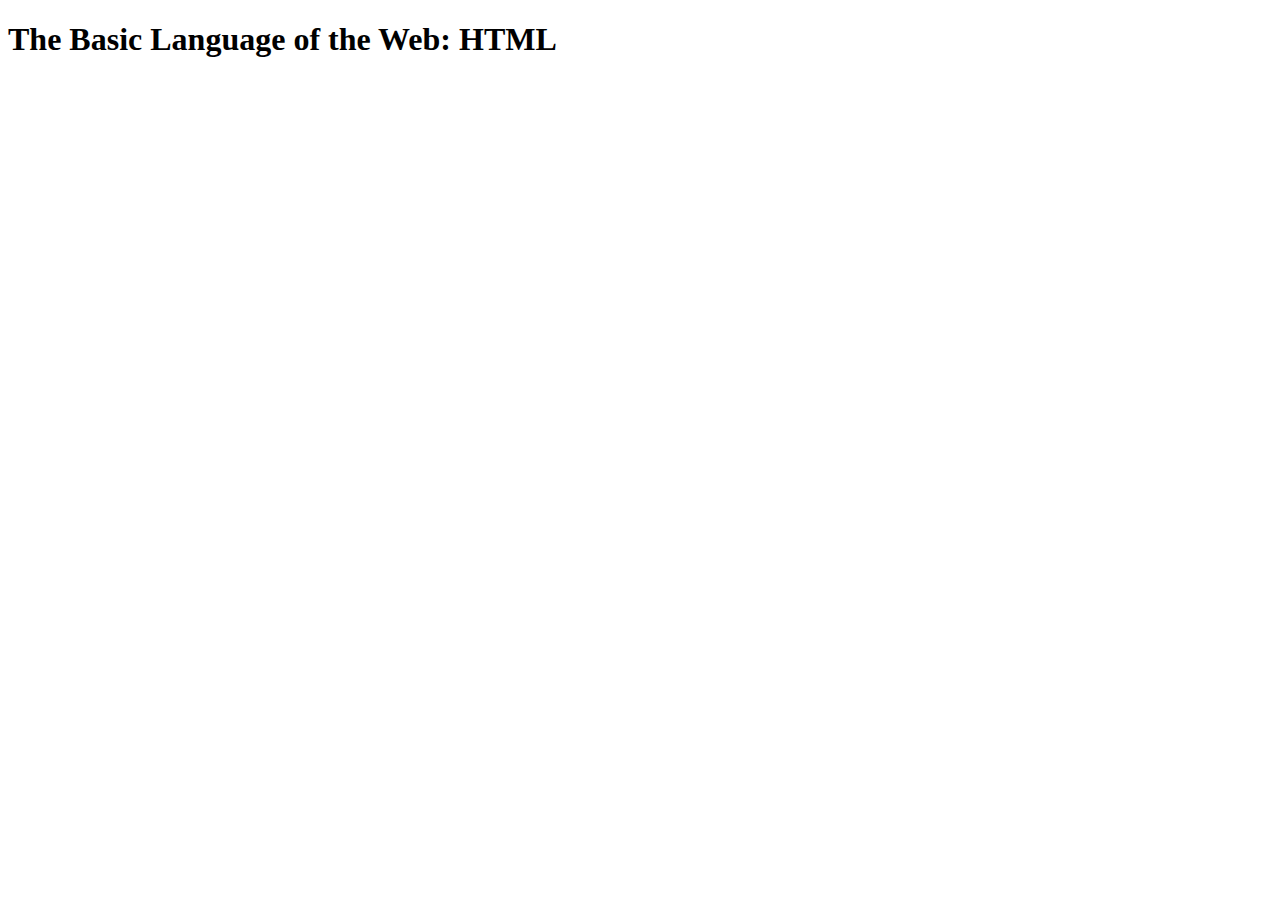
==== 01-HTML-Fundamentals/index.html @ 83bd6376 "basic-structure" ====
<!DOCTYPE html>
<html lang="en">
  <head>
    <meta charset="UTF-8" />
    <meta name="viewport" content="width=device-width, initial-scale=1.0" />
    <title>The Basic Language of the Web: HTML</title>
  </head>
  <body>
    <h1>The Basic Language of the Web: HTML</h1>
  </body>
</html>
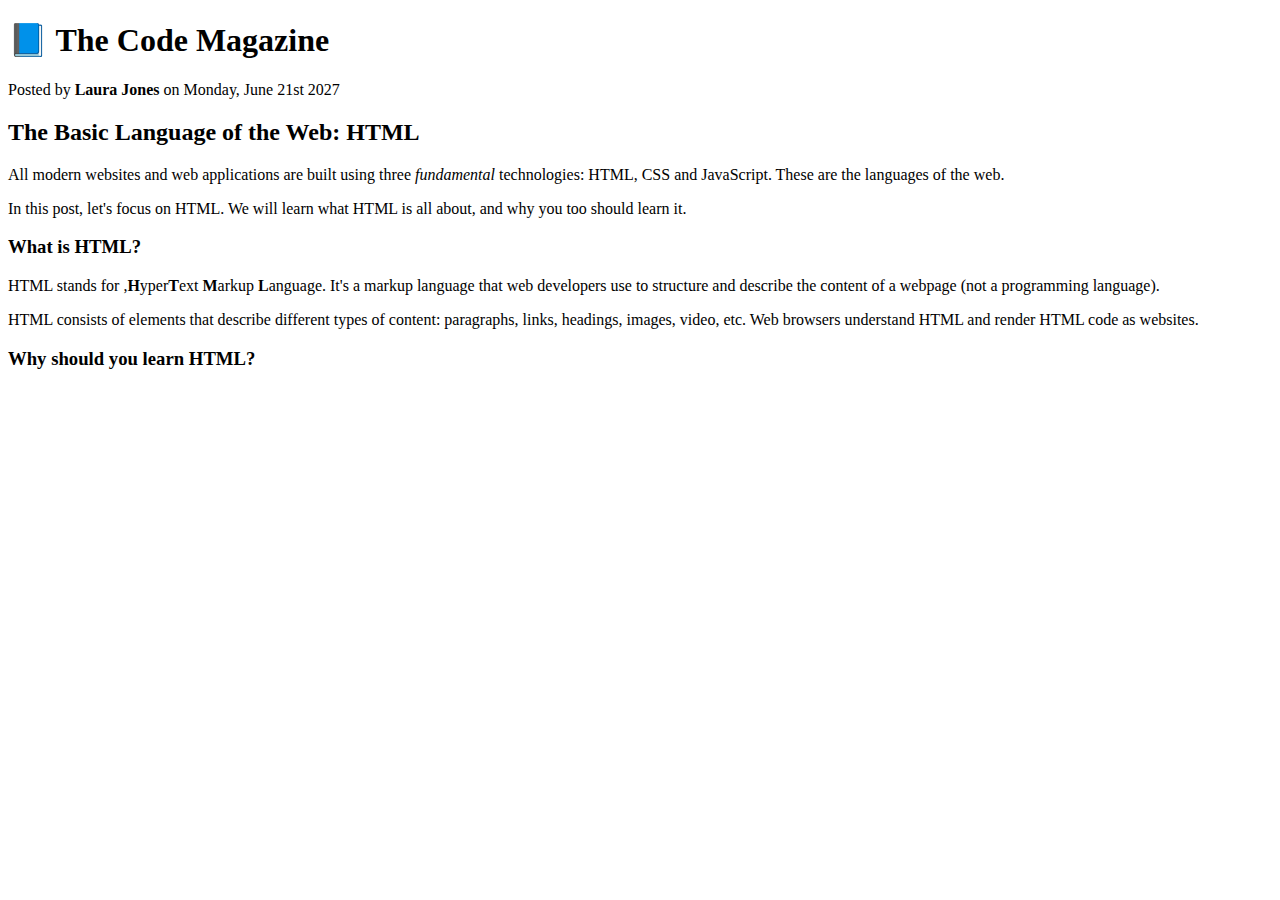
==== commit 9a545b1c: "p, h1toh6, strong, em tags" ====
--- a/01-HTML-Fundamentals/index.html
+++ b/01-HTML-Fundamentals/index.html
@@ -6,6 +6,31 @@
     <title>The Basic Language of the Web: HTML</title>
   </head>
   <body>
-    <h1>The Basic Language of the Web: HTML</h1>
+    <h1>📘 The Code Magazine</h1>
+    <p>Posted by <strong>Laura Jones</strong> on Monday, June 21st 2027</p>
+    <h2>The Basic Language of the Web: HTML</h2>
+    <p>
+      All modern websites and web applications are built using three
+      <em>fundamental</em>
+      technologies: HTML, CSS and JavaScript. These are the languages of the
+      web.
+    </p>
+    <p>
+      In this post, let's focus on HTML. We will learn what HTML is all about,
+      and why you too should learn it.
+    </p>
+    <h3>What is HTML?</h3>
+    <p>
+      HTML stands for ,<strong>H</strong>yper<strong>T</strong>ext
+      <strong>M</strong>arkup <strong>L</strong>anguage. It's a markup language
+      that web developers use to structure and describe the content of a webpage
+      (not a programming language).
+    </p>
+    <p>
+      HTML consists of elements that describe different types of content:
+      paragraphs, links, headings, images, video, etc. Web browsers understand
+      HTML and render HTML code as websites.
+    </p>
+    <h3>Why should you learn HTML?</h3>
   </body>
 </html>
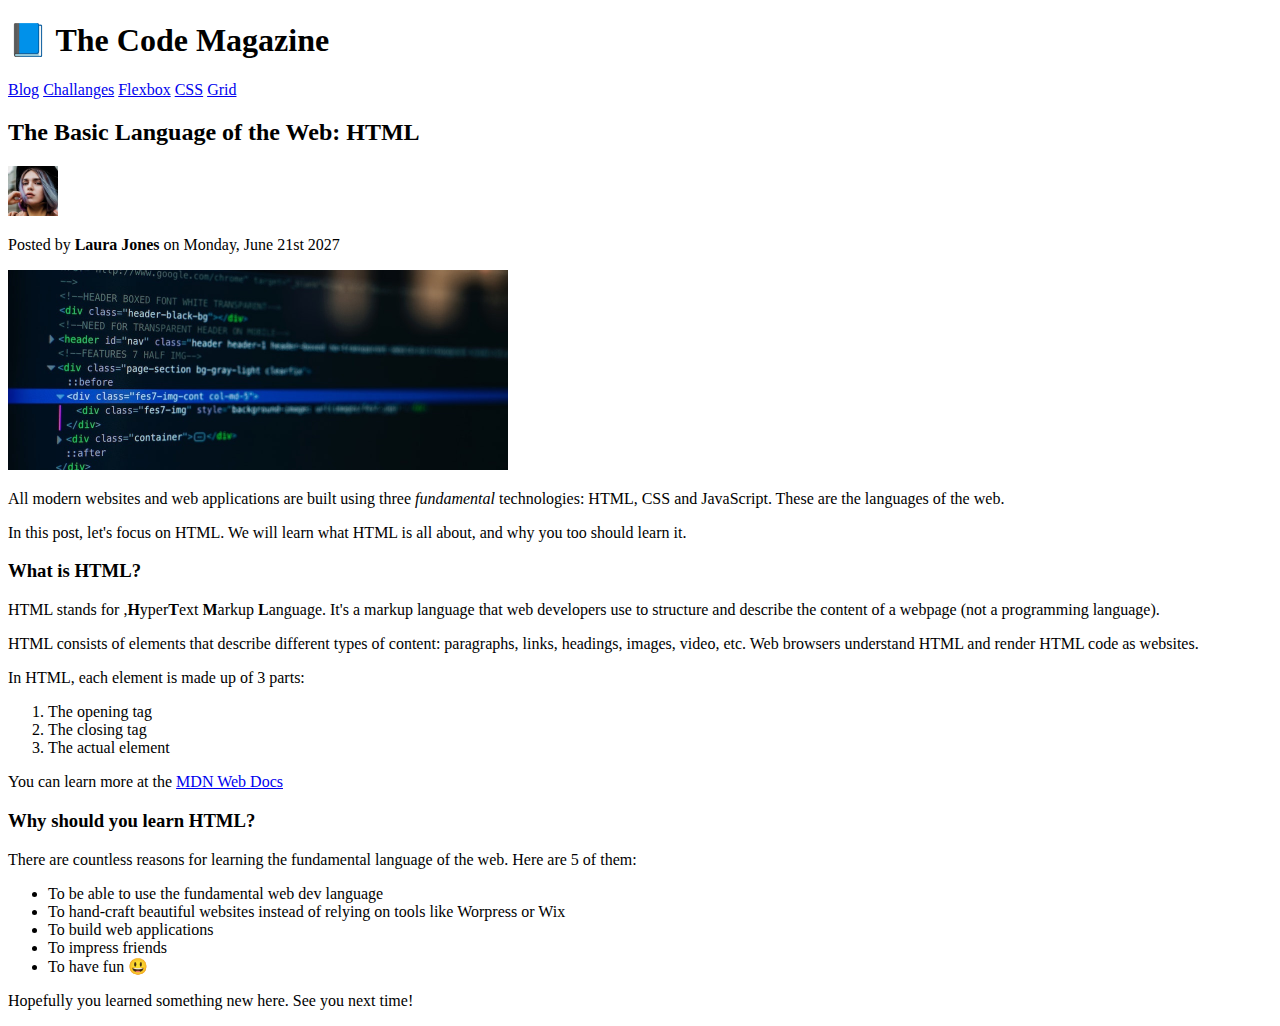
==== commit ce2dbd7f: "ol,ul,a,img,li tags" ====
--- a/01-HTML-Fundamentals/index.html
+++ b/01-HTML-Fundamentals/index.html
@@ -7,8 +7,20 @@
   </head>
   <body>
     <h1>📘 The Code Magazine</h1>
+    <a href="blog.html">Blog</a>
+    <a href="#">Challanges</a>
+    <a href="#">Flexbox</a>
+    <a href="#">CSS</a>
+    <a href="#">Grid</a>
+    <h2>The Basic Language of the Web: HTML</h2>
+    <img src="laura-jones.jpg" alt="Author img" width="50" height="50" />
     <p>Posted by <strong>Laura Jones</strong> on Monday, June 21st 2027</p>
-    <h2>The Basic Language of the Web: HTML</h2>
+
+    <img
+      src="post-img.jpg"
+      alt="HTML code on a screen"
+      width="500"
+      height="200" />
     <p>
       All modern websites and web applications are built using three
       <em>fundamental</em>
@@ -26,11 +38,45 @@
       that web developers use to structure and describe the content of a webpage
       (not a programming language).
     </p>
+
     <p>
       HTML consists of elements that describe different types of content:
       paragraphs, links, headings, images, video, etc. Web browsers understand
       HTML and render HTML code as websites.
     </p>
+
+    <p>In HTML, each element is made up of 3 parts:</p>
+    <ol>
+      <li>The opening tag</li>
+      <li>The closing tag</li>
+      <li>The actual element</li>
+    </ol>
+
+    <p>
+      You can learn more at the
+      <a
+        href="https://developer.mozilla.org/en-US/docs/Web/HTML"
+        target="_blank"
+        >MDN Web Docs</a
+      >
+    </p>
     <h3>Why should you learn HTML?</h3>
+
+    <p>
+      There are countless reasons for learning the fundamental language of the
+      web. Here are 5 of them:
+    </p>
+    <ul>
+      <li>To be able to use the fundamental web dev language</li>
+      <li>
+        To hand-craft beautiful websites instead of relying on tools like
+        Worpress or Wix
+      </li>
+      <li>To build web applications</li>
+      <li>To impress friends</li>
+      <li>To have fun 😃</li>
+    </ul>
+
+    <p>Hopefully you learned something new here. See you next time!</p>
   </body>
 </html>
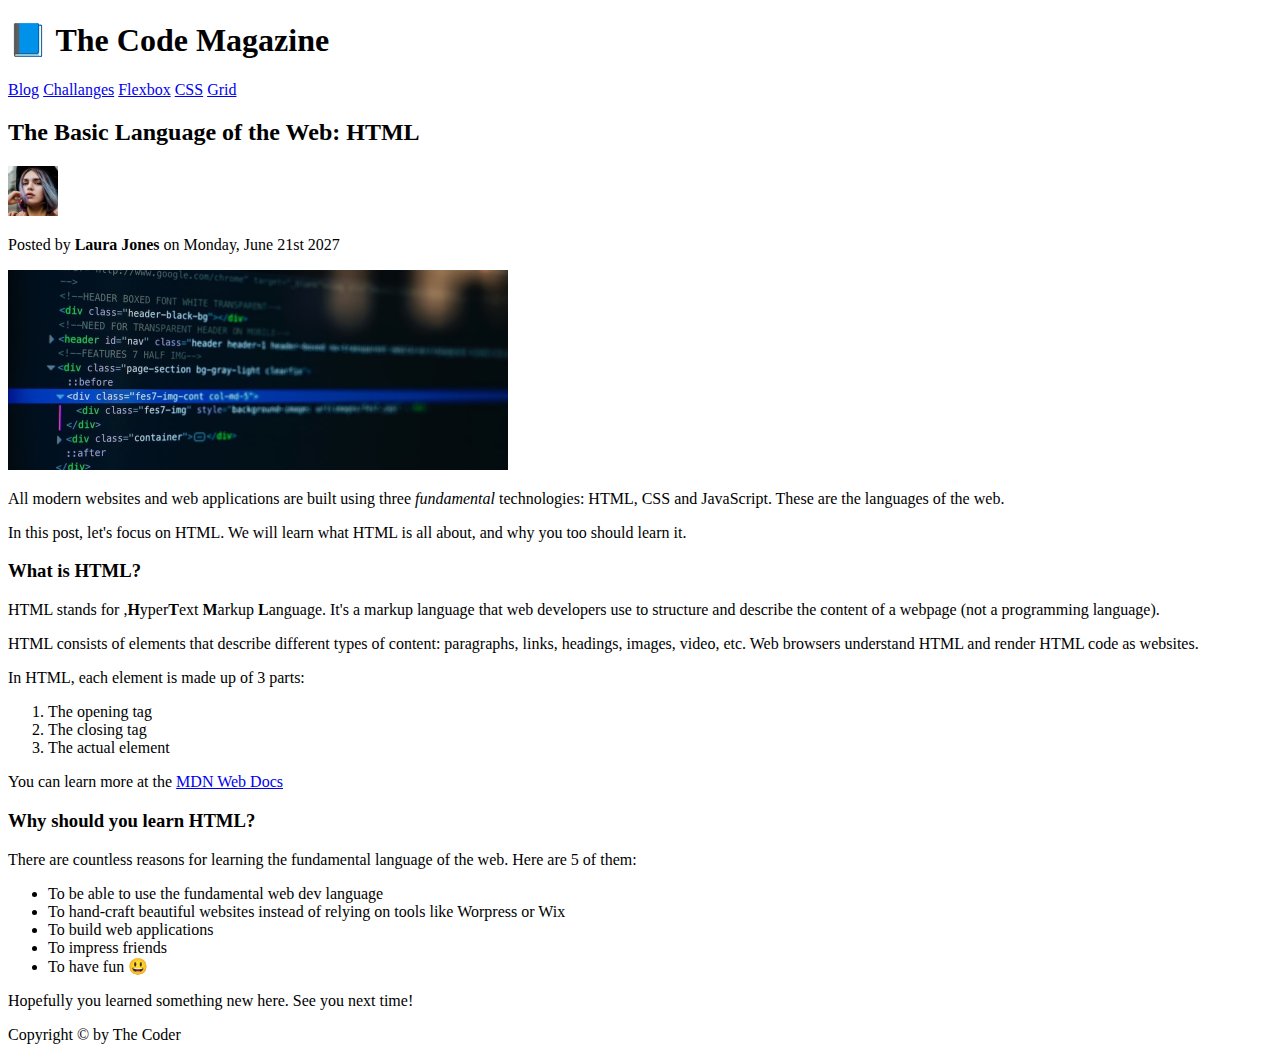
==== commit 6895cf86: "nav,header,article,footer tag" ====
--- a/01-HTML-Fundamentals/index.html
+++ b/01-HTML-Fundamentals/index.html
@@ -6,77 +6,98 @@
     <title>The Basic Language of the Web: HTML</title>
   </head>
   <body>
-    <h1>📘 The Code Magazine</h1>
-    <a href="blog.html">Blog</a>
-    <a href="#">Challanges</a>
-    <a href="#">Flexbox</a>
-    <a href="#">CSS</a>
-    <a href="#">Grid</a>
-    <h2>The Basic Language of the Web: HTML</h2>
-    <img src="laura-jones.jpg" alt="Author img" width="50" height="50" />
-    <p>Posted by <strong>Laura Jones</strong> on Monday, June 21st 2027</p>
+    <header>
+      <h1>📘 The Code Magazine</h1>
 
-    <img
-      src="post-img.jpg"
-      alt="HTML code on a screen"
-      width="500"
-      height="200" />
-    <p>
-      All modern websites and web applications are built using three
-      <em>fundamental</em>
-      technologies: HTML, CSS and JavaScript. These are the languages of the
-      web.
-    </p>
-    <p>
-      In this post, let's focus on HTML. We will learn what HTML is all about,
-      and why you too should learn it.
-    </p>
-    <h3>What is HTML?</h3>
-    <p>
-      HTML stands for ,<strong>H</strong>yper<strong>T</strong>ext
-      <strong>M</strong>arkup <strong>L</strong>anguage. It's a markup language
-      that web developers use to structure and describe the content of a webpage
-      (not a programming language).
-    </p>
+      <nav>
+        <a href="blog.html">Blog</a>
+        <a href="#">Challanges</a>
+        <a href="#">Flexbox</a>
+        <a href="#">CSS</a>
+        <a href="#">Grid</a>
+      </nav>
+    </header>
 
-    <p>
-      HTML consists of elements that describe different types of content:
-      paragraphs, links, headings, images, video, etc. Web browsers understand
-      HTML and render HTML code as websites.
-    </p>
+    <article>
+      <header>
+        <h2>The Basic Language of the Web: HTML</h2>
 
-    <p>In HTML, each element is made up of 3 parts:</p>
-    <ol>
-      <li>The opening tag</li>
-      <li>The closing tag</li>
-      <li>The actual element</li>
-    </ol>
+        <img src="laura-jones.jpg" alt="Author img" width="50" height="50" />
 
-    <p>
-      You can learn more at the
-      <a
-        href="https://developer.mozilla.org/en-US/docs/Web/HTML"
-        target="_blank"
-        >MDN Web Docs</a
-      >
-    </p>
-    <h3>Why should you learn HTML?</h3>
+        <p>Posted by <strong>Laura Jones</strong> on Monday, June 21st 2027</p>
 
-    <p>
-      There are countless reasons for learning the fundamental language of the
-      web. Here are 5 of them:
-    </p>
-    <ul>
-      <li>To be able to use the fundamental web dev language</li>
-      <li>
-        To hand-craft beautiful websites instead of relying on tools like
-        Worpress or Wix
-      </li>
-      <li>To build web applications</li>
-      <li>To impress friends</li>
-      <li>To have fun 😃</li>
-    </ul>
+        <img
+          src="post-img.jpg"
+          alt="HTML code on a screen"
+          width="500"
+          height="200" />
+      </header>
 
-    <p>Hopefully you learned something new here. See you next time!</p>
+      <p>
+        All modern websites and web applications are built using three
+        <em>fundamental</em>
+        technologies: HTML, CSS and JavaScript. These are the languages of the
+        web.
+      </p>
+
+      <p>
+        In this post, let's focus on HTML. We will learn what HTML is all about,
+        and why you too should learn it.
+      </p>
+
+      <h3>What is HTML?</h3>
+
+      <p>
+        HTML stands for ,<strong>H</strong>yper<strong>T</strong>ext
+        <strong>M</strong>arkup <strong>L</strong>anguage. It's a markup
+        language that web developers use to structure and describe the content
+        of a webpage (not a programming language).
+      </p>
+
+      <p>
+        HTML consists of elements that describe different types of content:
+        paragraphs, links, headings, images, video, etc. Web browsers understand
+        HTML and render HTML code as websites.
+      </p>
+
+      <p>In HTML, each element is made up of 3 parts:</p>
+
+      <ol>
+        <li>The opening tag</li>
+        <li>The closing tag</li>
+        <li>The actual element</li>
+      </ol>
+
+      <p>
+        You can learn more at the
+        <a
+          href="https://developer.mozilla.org/en-US/docs/Web/HTML"
+          target="_blank"
+          >MDN Web Docs</a
+        >
+      </p>
+
+      <h3>Why should you learn HTML?</h3>
+
+      <p>
+        There are countless reasons for learning the fundamental language of the
+        web. Here are 5 of them:
+      </p>
+
+      <ul>
+        <li>To be able to use the fundamental web dev language</li>
+        <li>
+          To hand-craft beautiful websites instead of relying on tools like
+          Worpress or Wix
+        </li>
+        <li>To build web applications</li>
+        <li>To impress friends</li>
+        <li>To have fun 😃</li>
+      </ul>
+
+      <p>Hopefully you learned something new here. See you next time!</p>
+    </article>
+
+    <footer>Copyright &copy; by The Coder</footer>
   </body>
 </html>
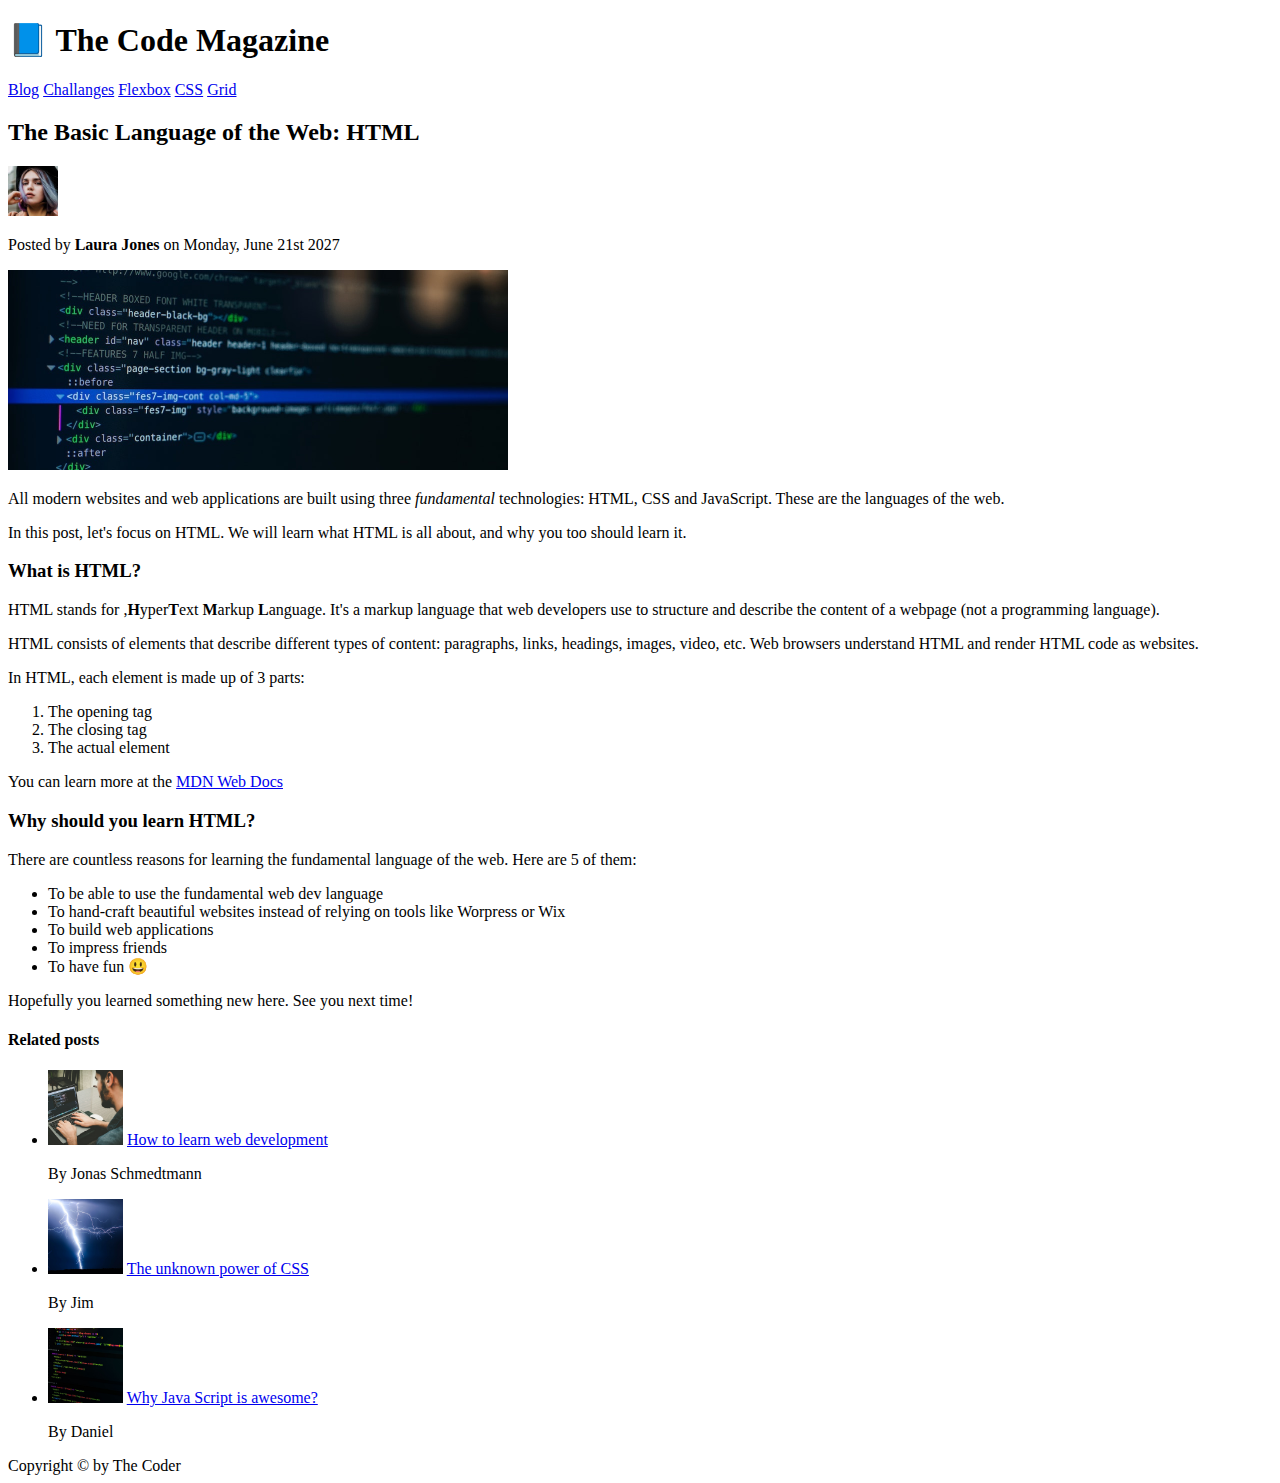
==== commit f9fedbdf: "aside tag & Challange completed" ====
--- a/01-HTML-Fundamentals/index.html
+++ b/01-HTML-Fundamentals/index.html
@@ -11,7 +11,7 @@
 
       <nav>
         <a href="blog.html">Blog</a>
-        <a href="#">Challanges</a>
+        <a href="challenge.html">Challanges</a>
         <a href="#">Flexbox</a>
         <a href="#">CSS</a>
         <a href="#">Grid</a>
@@ -22,12 +22,16 @@
       <header>
         <h2>The Basic Language of the Web: HTML</h2>
 
-        <img src="laura-jones.jpg" alt="Author img" width="50" height="50" />
+        <img
+          src="./img/laura-jones.jpg"
+          alt="Author img"
+          width="50"
+          height="50" />
 
         <p>Posted by <strong>Laura Jones</strong> on Monday, June 21st 2027</p>
 
         <img
-          src="post-img.jpg"
+          src="./img/post-img.jpg"
           alt="HTML code on a screen"
           width="500"
           height="200" />
@@ -98,6 +102,27 @@
       <p>Hopefully you learned something new here. See you next time!</p>
     </article>
 
+    <aside>
+      <h4>Related posts</h4>
+      <ul>
+        <li>
+          <img src="./img/related-1.jpg" alt="post1" width="75" height="75" />
+          <a href="#">How to learn web development</a>
+          <p>By Jonas Schmedtmann</p>
+        </li>
+        <li>
+          <img src="./img/related-2.jpg" alt="post2" width="75" height="75" />
+          <a href="#">The unknown power of CSS</a>
+          <p>By Jim</p>
+        </li>
+        <li>
+          <img src="./img/related-3.jpg" alt="post3" width="75" height="75" />
+          <a href="#">Why Java Script is awesome?</a>
+          <p>By Daniel</p>
+        </li>
+      </ul>
+    </aside>
+
     <footer>Copyright &copy; by The Coder</footer>
   </body>
 </html>
